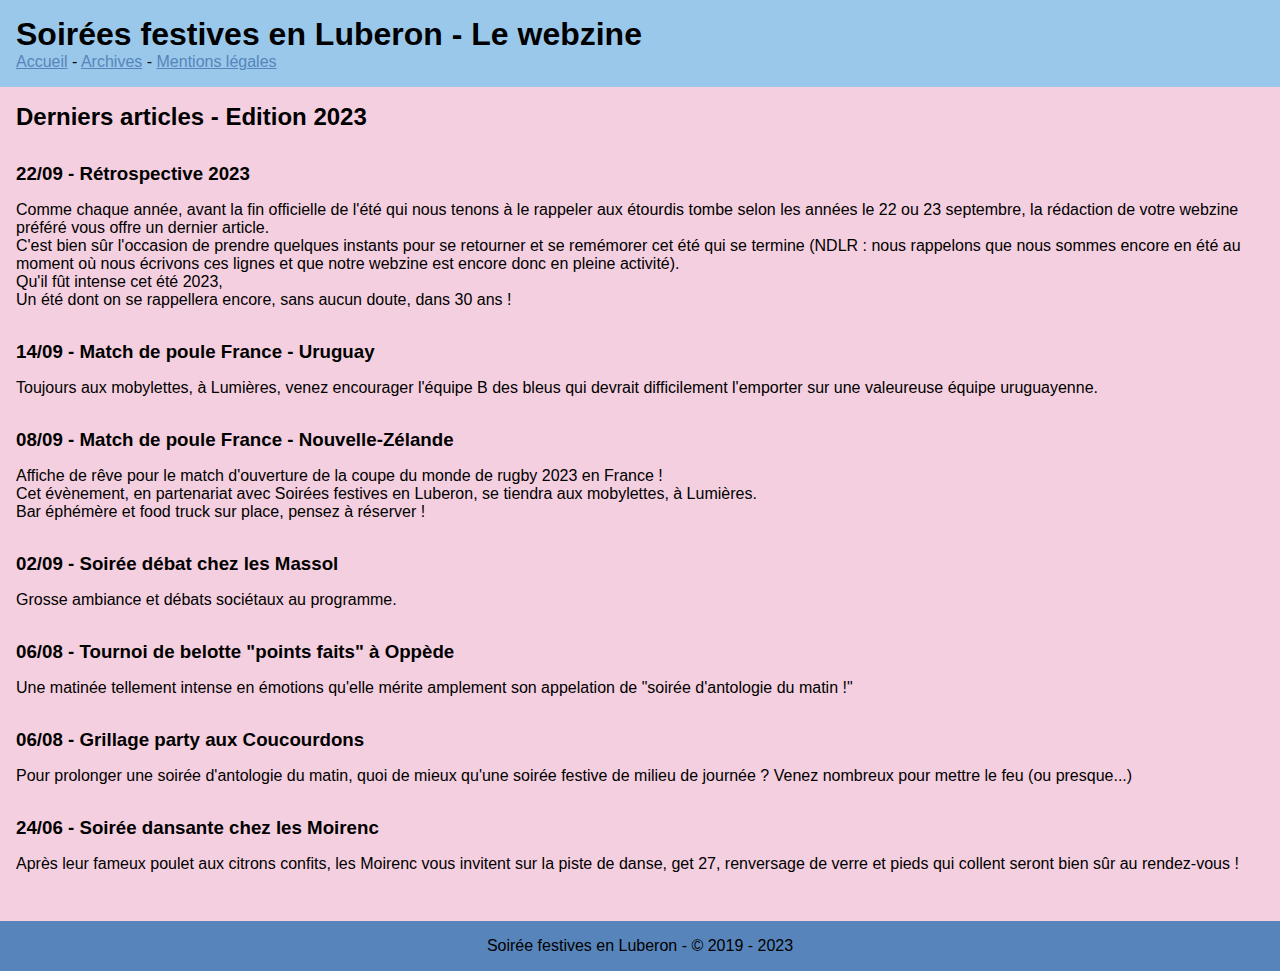
==== index.html @ b03db8a2 "v1" ====
<!DOCTYPE html>
<html lang="en">
<head>
    <meta charset="UTF-8">
    <meta name="viewport" content="width=device-width, initial-scale=1.0">
    <title>Soirées festives en Luberon - Le webzine</title>
    <link rel="stylesheet" href="style.css">
</head>
<body>
    <div class="site">
        <header class="header">
            <h1>Soirées festives en Luberon - Le webzine</h1>
            <nav>
                <a href="index.html">Accueil</a> - 
                <a href="archive.html">Archives</a> - 
                <a href="mentions-legales.html">Mentions légales</a>
            </nav>
        </header>
        <main class="main">

            <h2>Derniers articles - Edition 2023</h2>

            <article class="article">
                <h3>22/09 - Rétrospective 2023</h3>
                <p>Comme chaque année, avant la fin officielle de l'été qui nous tenons à le rappeler aux étourdis tombe selon les années le 22 ou 23 septembre, la rédaction de votre webzine préféré vous offre un dernier article.</p>
                <p>C'est bien sûr l'occasion de prendre quelques instants pour se retourner et se remémorer cet été qui se termine (NDLR : nous rappelons que nous sommes encore en été au moment où nous écrivons ces lignes et que notre webzine est encore donc en pleine activité).</p>
                <p>Qu'il fût intense cet été 2023, </p>
                <p>Un été dont on se rappellera encore, sans aucun doute, dans 30 ans !</p>
            </article>

            <article class="article">
                <h3>14/09 - Match de poule France - Uruguay</h3>
                <p>Toujours aux mobylettes, à Lumières, venez encourager l'équipe B des bleus qui devrait difficilement l'emporter sur une valeureuse équipe uruguayenne.</p>
            </article>

            <article class="article">
                <h3>08/09 - Match de poule France - Nouvelle-Zélande</h3>
                <p>Affiche de rêve pour le match d'ouverture de la coupe du monde de rugby 2023 en France !</p>
                <p>Cet évènement, en partenariat avec Soirées festives en Luberon, se tiendra aux mobylettes, à Lumières.</p>
                <p>Bar éphémère et food truck sur place, pensez à réserver !</p>
            </article>

            <article class="article">
                <h3>02/09 - Soirée débat chez les Massol </h3>
                <p>Grosse ambiance et débats sociétaux au programme.</p>
            </article>

            <article class="article">
                <h3>06/08 - Tournoi de belotte "points faits" à Oppède</h3>
                <p>Une matinée tellement intense en émotions qu'elle mérite amplement son appelation de "soirée d'antologie du matin !"</p>
            </article>

            <article class="article">
                <h3>06/08 - Grillage party aux Coucourdons</h3>
                <p>Pour prolonger une soirée d'antologie du matin, quoi de mieux qu'une soirée festive de milieu de journée ? Venez nombreux pour mettre le feu (ou presque...)</p>
            </article>

            <article class="article">
                <h3>24/06 - Soirée dansante chez les Moirenc</h3>
                <p>Après leur fameux poulet aux citrons confits, les Moirenc vous invitent sur la piste de danse, get 27, renversage de verre et pieds qui collent seront bien sûr au rendez-vous !</p>
            </article>

        </main>
        <footer class="footer">
            <p>Soirée festives en Luberon - © 2019 - 2023</p>
        </footer>    
    </div>
</body>
</html>
---- style.css ----
*{
    margin: 0;
}
.site{
    font-family:Arial, Helvetica, sans-serif;
    display: flex;
    flex-direction: column;
    min-height: 100vh;
}

.header{
    padding: 1rem;
    background-color: #9AC8EB;
}

a{
    color: #5784BA;
}

.main{
    padding: 1rem;
    background-color: #F4CFDF;
}

.footer{
    padding: 1rem;
    text-align: center;
    background-color: #5784BA;
}

.article{
    margin: 2rem 0;
}

.article h3{
    margin: 1rem 0;
}
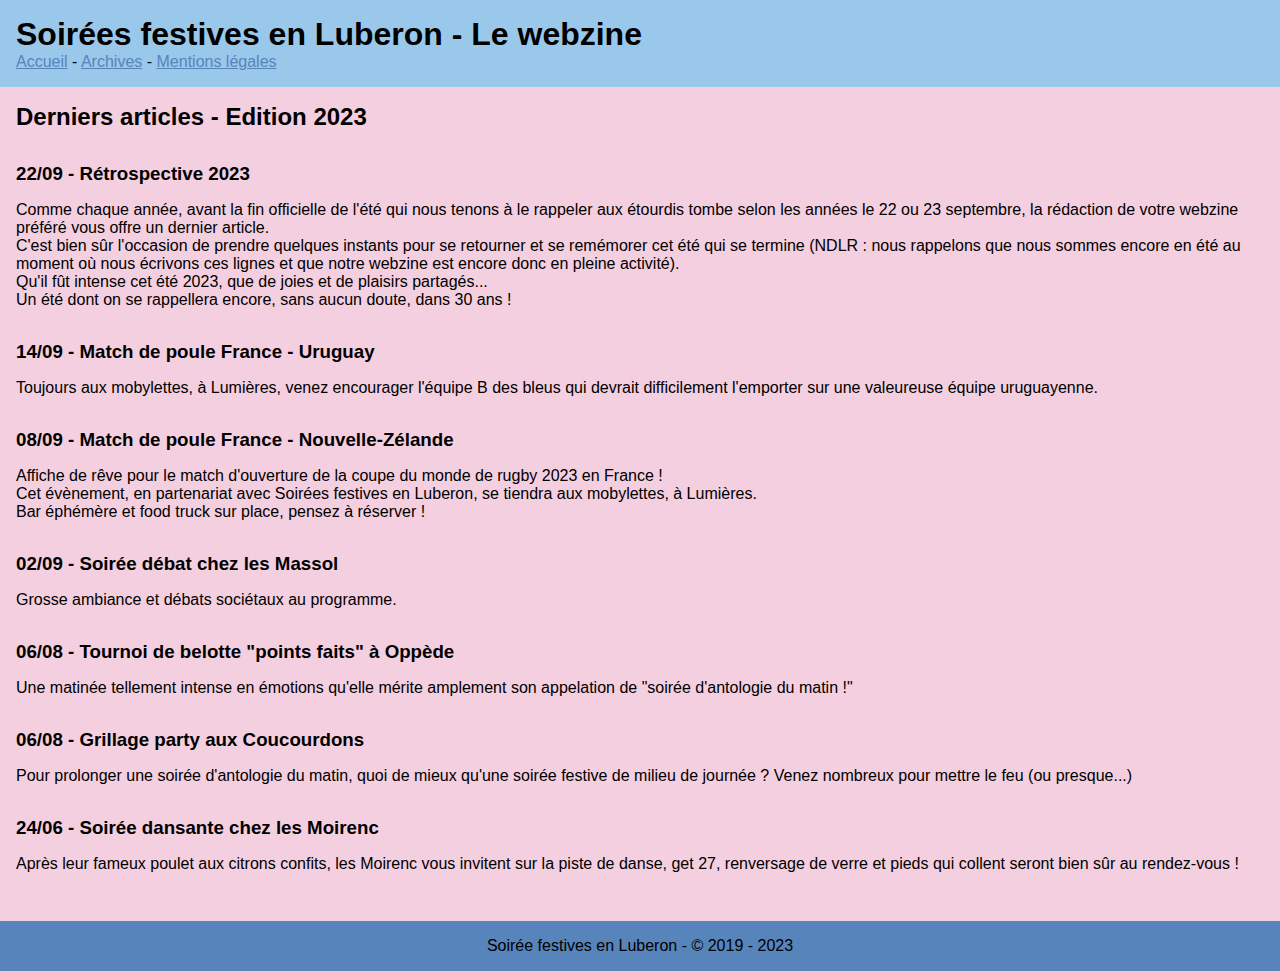
==== commit 6d9dd34a: "v2" ====
--- a/index.html
+++ b/index.html
@@ -24,7 +24,7 @@
                 <h3>22/09 - Rétrospective 2023</h3>
                 <p>Comme chaque année, avant la fin officielle de l'été qui nous tenons à le rappeler aux étourdis tombe selon les années le 22 ou 23 septembre, la rédaction de votre webzine préféré vous offre un dernier article.</p>
                 <p>C'est bien sûr l'occasion de prendre quelques instants pour se retourner et se remémorer cet été qui se termine (NDLR : nous rappelons que nous sommes encore en été au moment où nous écrivons ces lignes et que notre webzine est encore donc en pleine activité).</p>
-                <p>Qu'il fût intense cet été 2023, </p>
+                <p>Qu'il fût intense cet été 2023, que de joies et de plaisirs partagés...</p>
                 <p>Un été dont on se rappellera encore, sans aucun doute, dans 30 ans !</p>
             </article>
 
